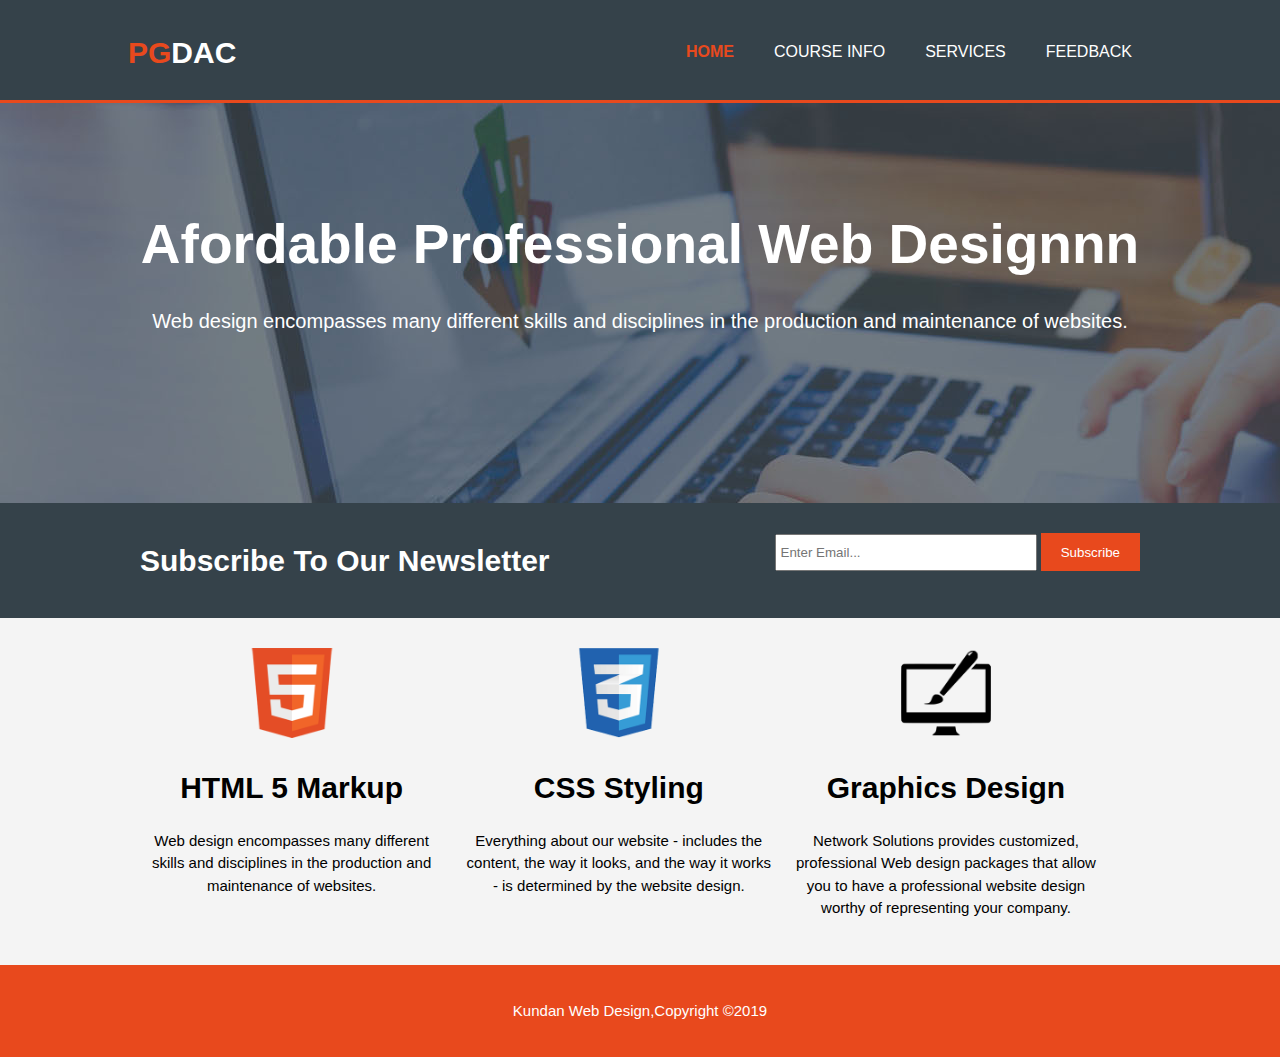
==== Responsive Website/index.html @ 6fa0513f "Merge pull request #2 from kundantajne/team7_06" ====
<!DOCTYPE html>
<html lang="en">

<head>
    <meta charset="UTF-8">
    <meta name="viewport" content="width=device-width, initial-scale=1.0">
    <meta http-equiv="X-UA-Compatible" content="ie=edge">
    <title>CDAC New Website </title>
    <link rel="stylesheet" href="./css/style.css">
</head>

<body>
    <header>
        <div class="container">
            <div id="branding">
                <h1><span class="highlight">PG</span>DAC</h1>
            </div>
            <nav>
                <ul>
                    <li class="current"><a href="index.html">Home</a></li>
                    <li><a href="about.html">COurse Info</a></li>
                    <li><a href="services.html">Services</a></li>
                    <li><a href="">Feedback</a></li>
                </ul>
            </nav>
        </div>
    </header>
    <section id="showcase">
        <div class="container">
            <h1>Afordable Professional Web Designnn</h1>
            <p>Web design encompasses many different skills and disciplines in the production and maintenance of
                websites.</p>
        </div>
    </section>
    <section id="newsletter">
        <div class="container">
            <h1>Subscribe To Our Newsletter</h1>
            <form action="">
                <input type="email" placeholder="Enter Email...">
                <button type="submit" class="button_1">Subscribe</button>
            </form>
        </div>
    </section>
    <section id="boxes">
        <div class="container">
            <div class="box">
                <img src="./img/logo_html.png" alt="">
                <h1>HTML 5 Markup</h1>
                <p>Web design encompasses many different skills and disciplines in the production and maintenance of
                    websites.</p>
            </div>
            <div class="box">
                <img src="./img/logo_css.png" alt="">
                <h1>CSS Styling</h1>
                <p>Everything about our website - includes the content, the way it looks, and the way it works - is
                    determined by the
                    website design.</p>
            </div>
            <div class="box">
                <img src="./img/logo_brush.png" alt="">
                <h1>Graphics Design</h1>
                <p>Network Solutions provides customized, professional Web design packages that allow you to have a
                    professional website
                    design worthy of representing your company.</p>
            </div>
        </div>
    </section>
    <footer>
        <p>Kundan Web Design,Copyright &copy;2019</p>
    </footer>
</body>

</html>
---- Responsive Website/css/style.css ----
body{
    font-family: Arial, Helvetica, sans-serif;
    font-size: 15px;
    line-height: 1.5;
    padding: 0;
    margin: 0;
    background-color: #f4f4f4
}
/* Global */
.container{
    width: 80%;
    margin:auto;
    overflow: hidden;

}
ul{
    margin: 0;
    padding: 0;
}

.button_1{
    height: 38px;
    background: #e8491d;
    border: 0;
    padding-left: 20px;
    padding-right: 20px;
    color: white;
}

.dark{
    padding: 15px;
    background: #35424a;
    color: white;
    margin-top: 10px;
    margin-bottom: 10px;
}

/* header */
header{
    background: #35424a;
    color: white;
    padding-top: 30px;
    min-height: 70px;
    border-bottom: #e8491d 3px solid;
}

header a{
    color: white;
    text-decoration: none;
    text-transform: uppercase;
    font-size: 16px;
}


header li{
    float: left;
    display: inline;
    padding: 0 20px 0 20px;
}


header #branding{
    float: left;
}


header #branding h1{
    margin: 0;

}

header nav{
    float: right;
    margin-top: 10px;


}
header .highlight, header .current a{
    color: #e8491d;
    font-weight: bold;
}
header a:hover{
    color: #cccccc;
    font-weight: bold;
}

/* showcase */

#showcase{
    min-height: 400px;
    background: url('../img/showcase.jpg')no-repeat 0 -400px;
    text-align: center;
    color: white;
}

#showcase h1{
    margin-top: 100px;
    font-size: 55px;
    margin-bottom: 10px;
}


#showcase p{
    font-size: 20px;
}
/* newsletter */
#newsletter{
    padding: 15px;
    color: #ffffff;
    background: #35424a;
}

#newsletter h1{
    float: left;
}

#newsletter form{
    float:right;
    margin-top: 15px;
}

#newsletter input[type="email"]{
    padding: 4px;
    height: 25px;
    width: 250px;

}


/* boxes */

#boxes{
    margin-top: 20px;
}

#boxes .box{
    float: left;
    width: 30%;
    padding: 10px;
    text-align: center;
}

#boxes .box img{
    width: 90px;
}
/* sidebar */
aside#sidebar{
    float:right;
    width: 30%;
    margin-top: 10px;


}

aside#sidebar .quote input,aside#sidebar .quote textarea{
    width: 90%;
    padding: 5px;
}

/* MAIN-COL */

article#main-col{
    float: left;
    width: 65%;
}


/* services */
ul#services li{
    list-style: none;
    padding: 20px;
    border: #cccccc solid 1px;
    margin-bottom: 5px;
    background: #e6e6e6;
}
footer{
    padding: 20px;
    margin-top: 20px;
    color: #ffffff;
    background-color: #e8491d;
    text-align: center;
}
/* media Quary */

@media(max-width: 768px){
  header #branding,
  header nav,
  header nav li,
  #newsletter h1,
  #newsletter form,
  #boxes .box,
  article#main-col,
  aside#sidebar{
    float:none;
    text-align:center;
    width:100%;
  }

  header{
    padding-bottom:20px;
  }

  #showcase h1{
    margin-top:40px;
  }

  #newsletter button, .quote button{
    display:block;
    width:100%;
  }

  #newsletter form input[type="email"], .quote input, .quote textarea{
    width:100%;
    margin-bottom:5px;
  }
}
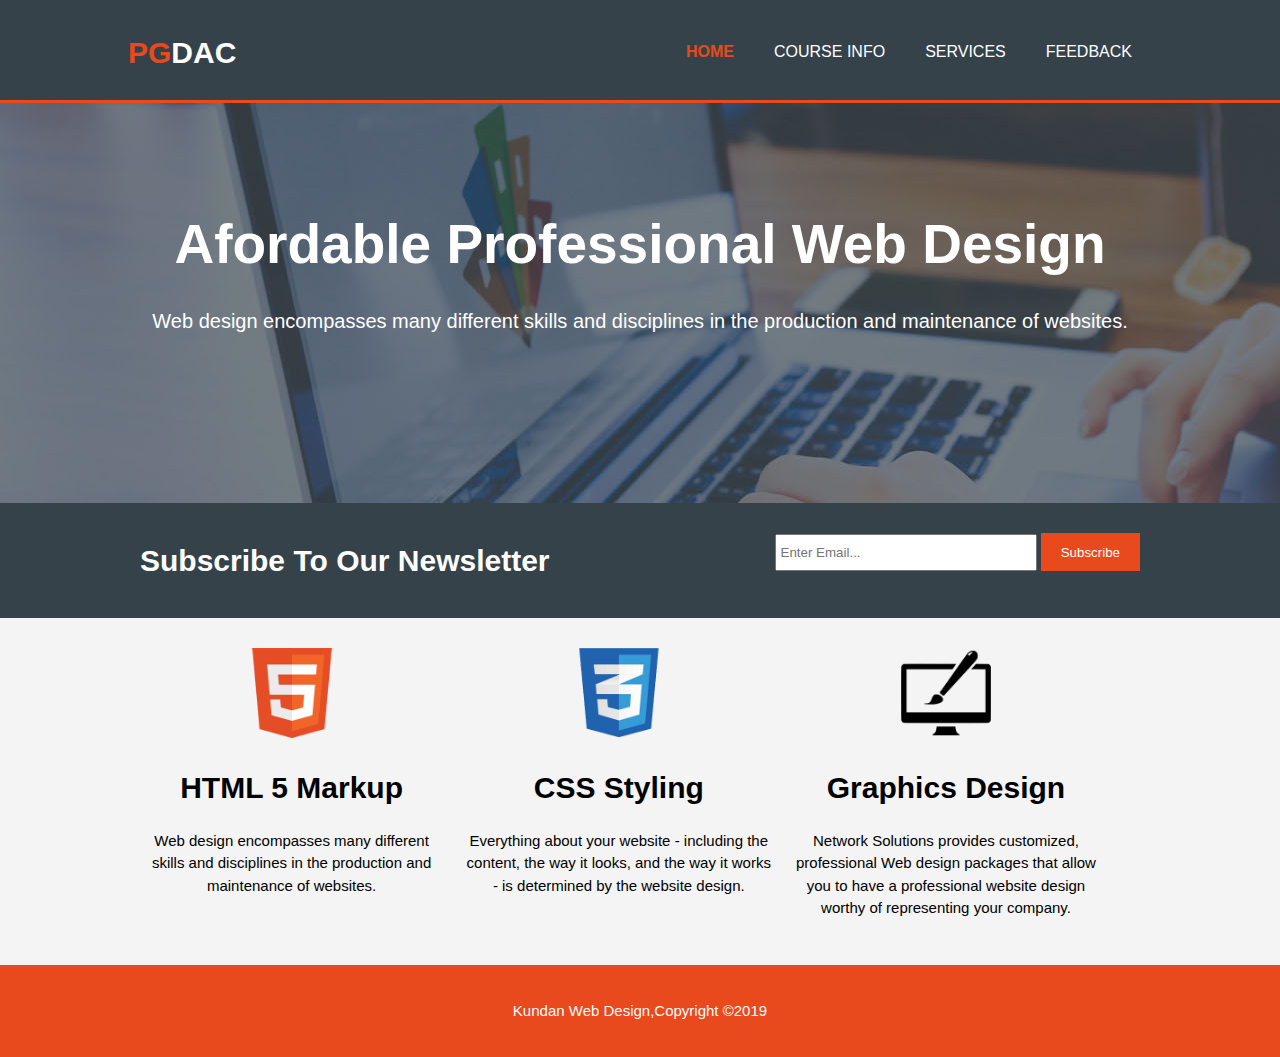
==== commit 3e726603: "finally.." ====
--- a/Responsive Website/index.html
+++ b/Responsive Website/index.html
@@ -5,7 +5,7 @@
     <meta charset="UTF-8">
     <meta name="viewport" content="width=device-width, initial-scale=1.0">
     <meta http-equiv="X-UA-Compatible" content="ie=edge">
-    <title>CDAC New Website </title>
+    <title>CDAC New Website.... </title>
     <link rel="stylesheet" href="./css/style.css">
 </head>
 
@@ -27,7 +27,7 @@
     </header>
     <section id="showcase">
         <div class="container">
-            <h1>Afordable Professional Web Designnn</h1>
+            <h1>Afordable Professional Web Design</h1>
             <p>Web design encompasses many different skills and disciplines in the production and maintenance of
                 websites.</p>
         </div>
@@ -52,7 +52,7 @@
             <div class="box">
                 <img src="./img/logo_css.png" alt="">
                 <h1>CSS Styling</h1>
-                <p>Everything about our website - includes the content, the way it looks, and the way it works - is
+                <p>Everything about your website - including the content, the way it looks, and the way it works - is
                     determined by the
                     website design.</p>
             </div>
@@ -70,4 +70,4 @@
     </footer>
 </body>
 
-</html>
+</html>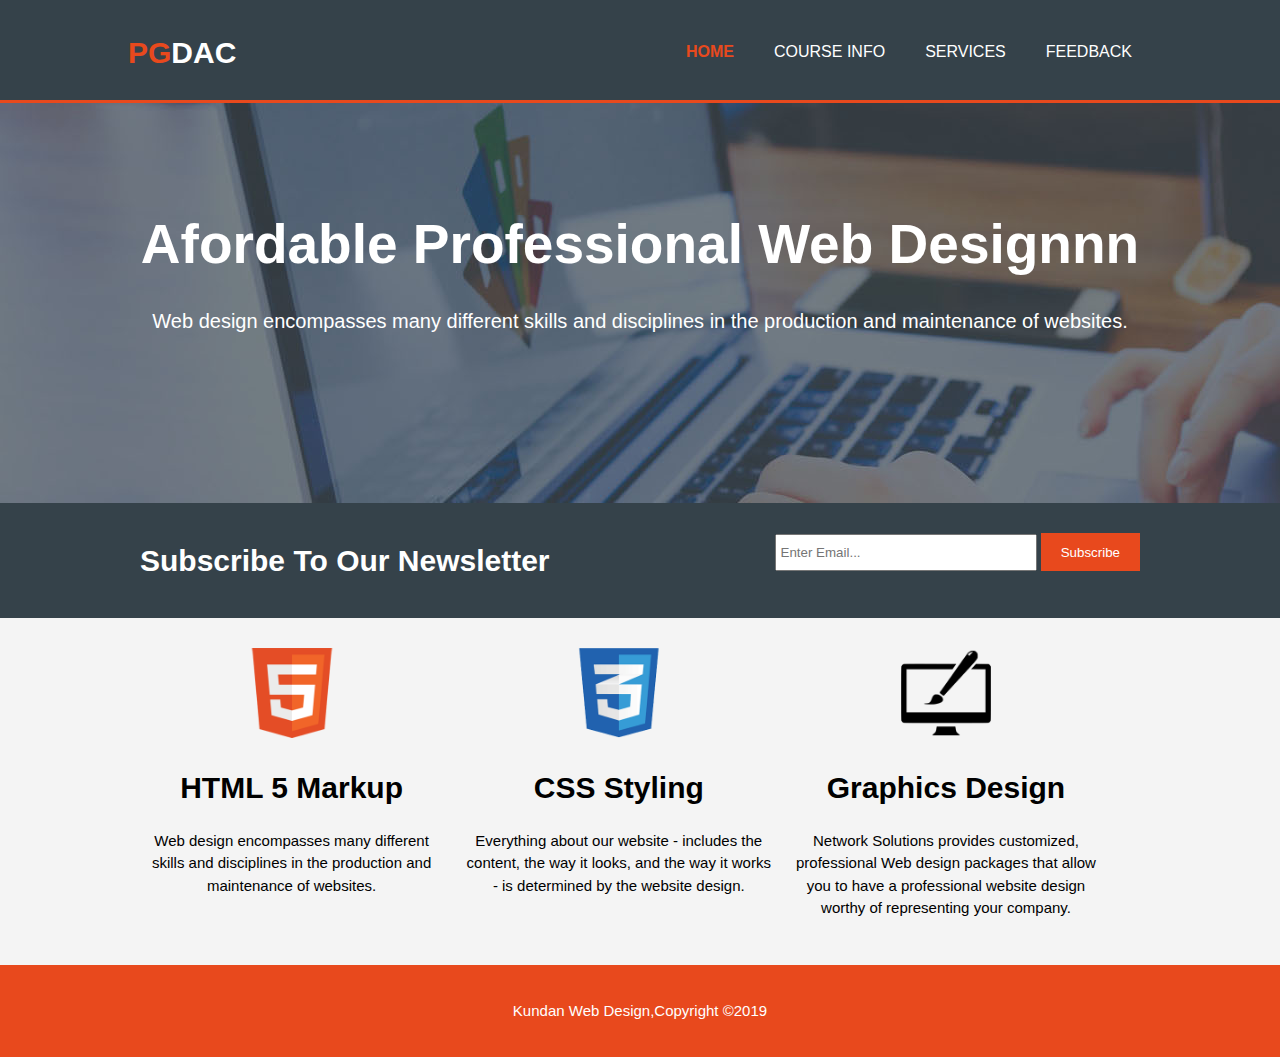
==== commit f4891aa0: "Merge pull request #5 from kundantajne/team7_54" ====
--- a/Responsive Website/index.html
+++ b/Responsive Website/index.html
@@ -27,7 +27,7 @@
     </header>
     <section id="showcase">
         <div class="container">
-            <h1>Afordable Professional Web Design</h1>
+            <h1>Afordable Professional Web Designnn</h1>
             <p>Web design encompasses many different skills and disciplines in the production and maintenance of
                 websites.</p>
         </div>
@@ -52,7 +52,7 @@
             <div class="box">
                 <img src="./img/logo_css.png" alt="">
                 <h1>CSS Styling</h1>
-                <p>Everything about your website - including the content, the way it looks, and the way it works - is
+                <p>Everything about our website - includes the content, the way it looks, and the way it works - is
                     determined by the
                     website design.</p>
             </div>
@@ -70,4 +70,4 @@
     </footer>
 </body>
 
-</html>+</html>
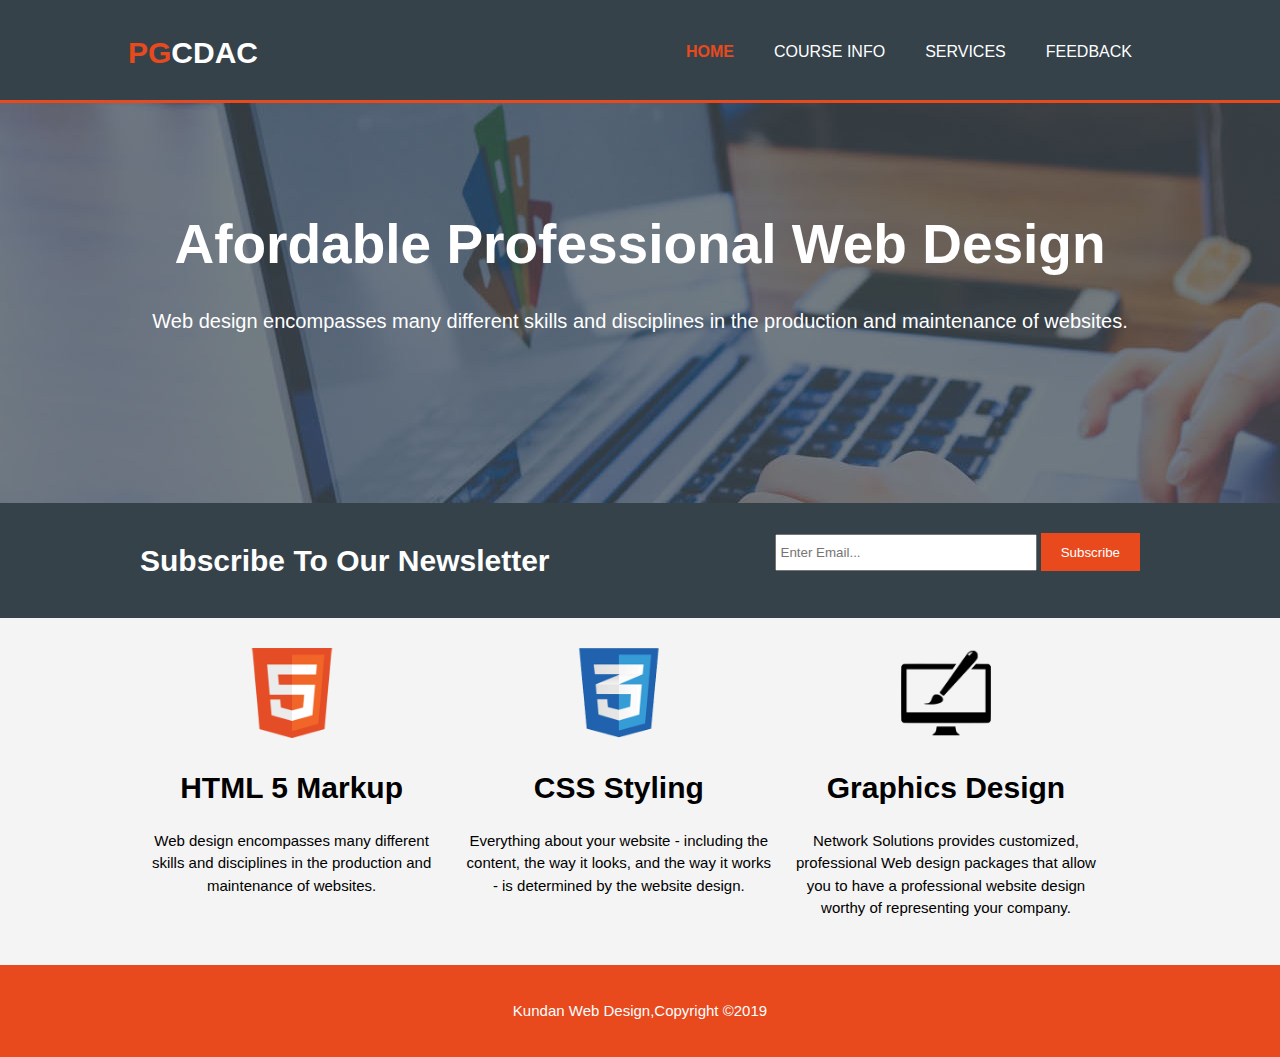
==== commit 8b06daf8: "finally.." ====
--- a/Responsive Website/index.html
+++ b/Responsive Website/index.html
@@ -13,7 +13,7 @@
     <header>
         <div class="container">
             <div id="branding">
-                <h1><span class="highlight">PG</span>DAC</h1>
+                <h1><span class="highlight">PG</span>CDAC</h1>
             </div>
             <nav>
                 <ul>
@@ -27,7 +27,7 @@
     </header>
     <section id="showcase">
         <div class="container">
-            <h1>Afordable Professional Web Designnn</h1>
+            <h1>Afordable Professional Web Design</h1>
             <p>Web design encompasses many different skills and disciplines in the production and maintenance of
                 websites.</p>
         </div>
@@ -52,7 +52,7 @@
             <div class="box">
                 <img src="./img/logo_css.png" alt="">
                 <h1>CSS Styling</h1>
-                <p>Everything about our website - includes the content, the way it looks, and the way it works - is
+                <p>Everything about your website - including the content, the way it looks, and the way it works - is
                     determined by the
                     website design.</p>
             </div>
@@ -70,4 +70,4 @@
     </footer>
 </body>
 
-</html>
+</html>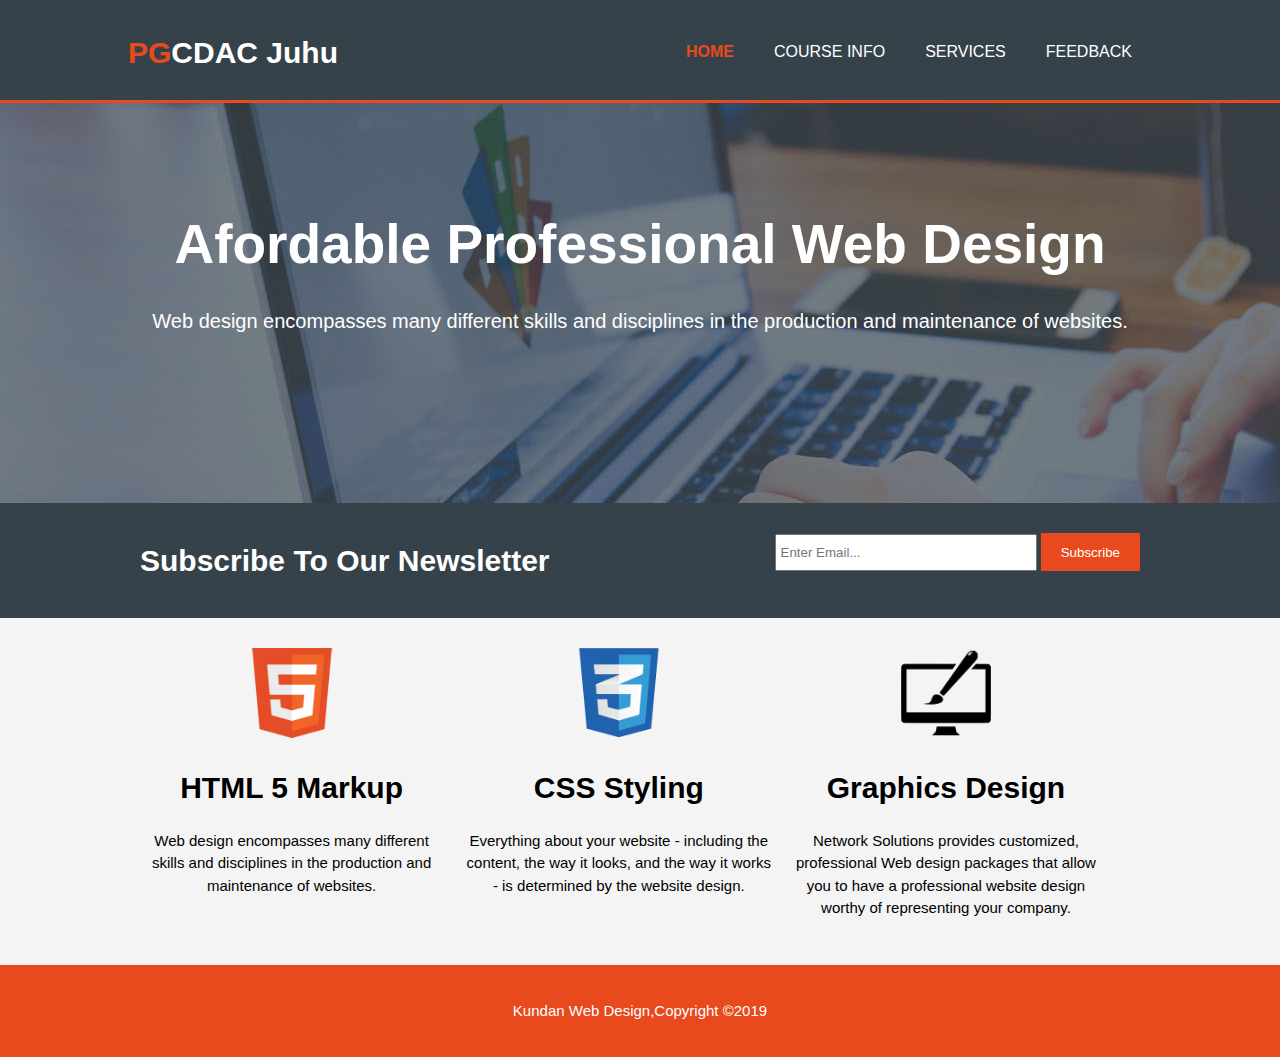
==== commit 4fa18805: "finally.." ====
--- a/Responsive Website/index.html
+++ b/Responsive Website/index.html
@@ -13,7 +13,7 @@
     <header>
         <div class="container">
             <div id="branding">
-                <h1><span class="highlight">PG</span>CDAC</h1>
+                <h1><span class="highlight">PG</span>CDAC Juhu</h1>
             </div>
             <nav>
                 <ul>
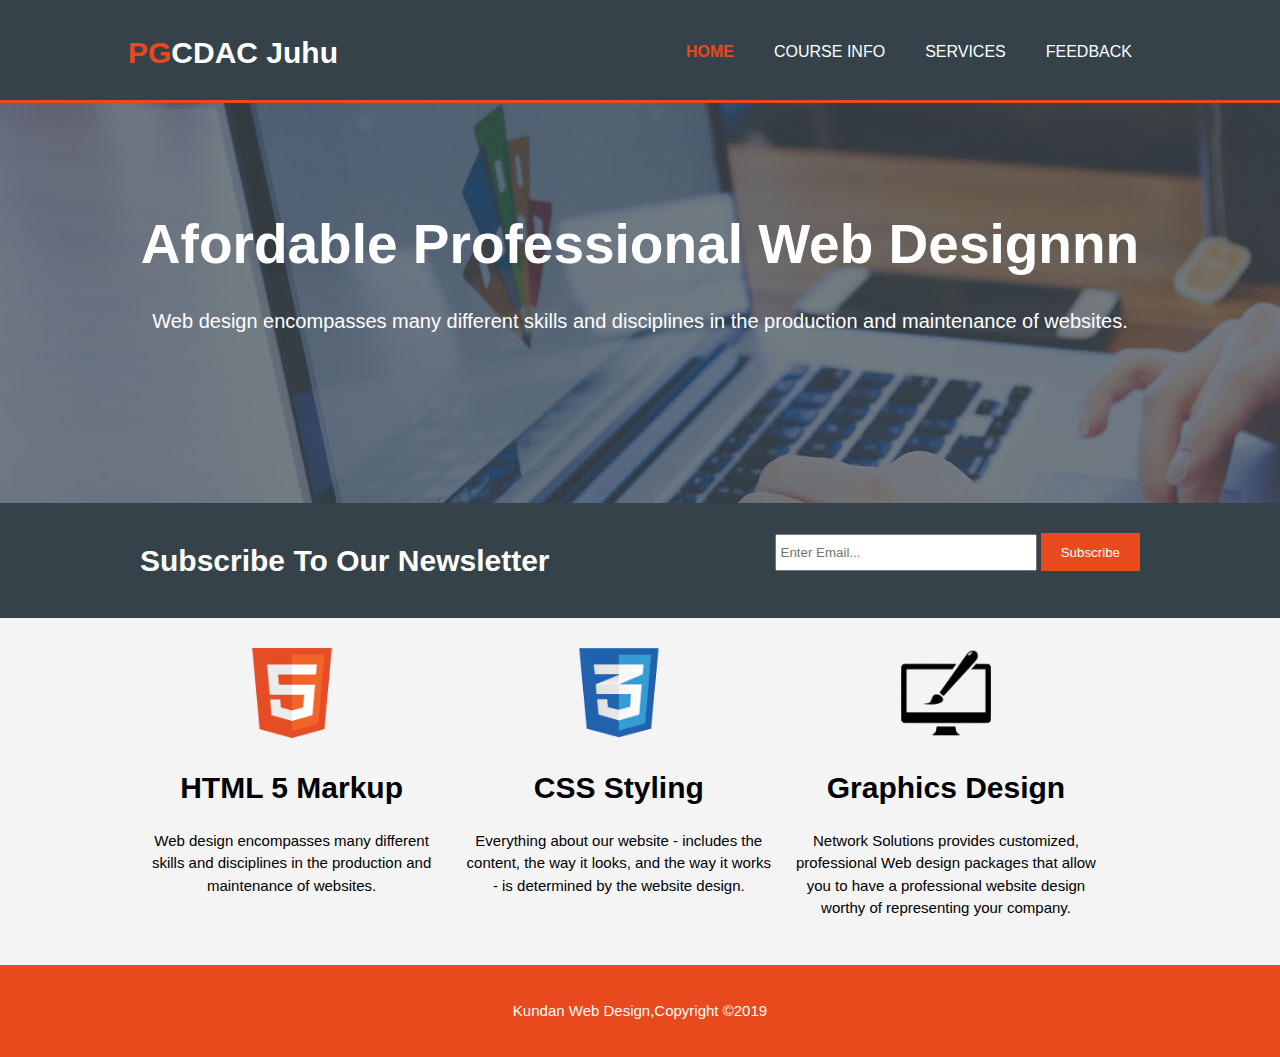
==== commit 6031da4e: "Merge pull request #6 from kundantajne/team7_54" ====
--- a/Responsive Website/index.html
+++ b/Responsive Website/index.html
@@ -27,7 +27,7 @@
     </header>
     <section id="showcase">
         <div class="container">
-            <h1>Afordable Professional Web Design</h1>
+            <h1>Afordable Professional Web Designnn</h1>
             <p>Web design encompasses many different skills and disciplines in the production and maintenance of
                 websites.</p>
         </div>
@@ -52,7 +52,7 @@
             <div class="box">
                 <img src="./img/logo_css.png" alt="">
                 <h1>CSS Styling</h1>
-                <p>Everything about your website - including the content, the way it looks, and the way it works - is
+                <p>Everything about our website - includes the content, the way it looks, and the way it works - is
                     determined by the
                     website design.</p>
             </div>
@@ -70,4 +70,4 @@
     </footer>
 </body>
 
-</html>+</html>
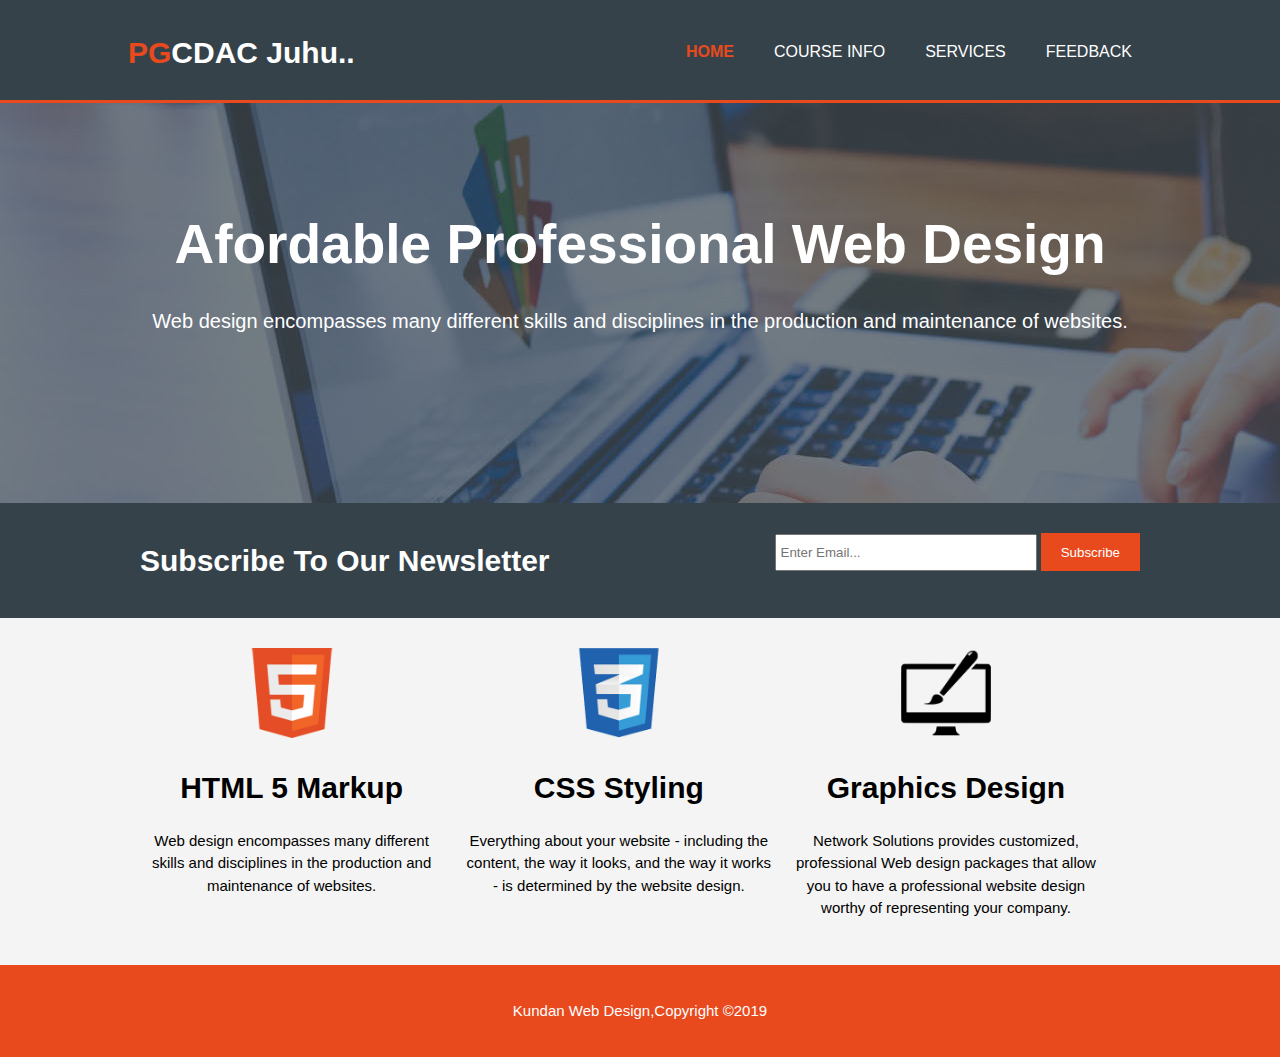
==== commit 17d68657: "finally done.." ====
--- a/Responsive Website/index.html
+++ b/Responsive Website/index.html
@@ -13,7 +13,7 @@
     <header>
         <div class="container">
             <div id="branding">
-                <h1><span class="highlight">PG</span>CDAC Juhu</h1>
+                <h1><span class="highlight">PG</span>CDAC Juhu..</h1>
             </div>
             <nav>
                 <ul>
@@ -27,7 +27,7 @@
     </header>
     <section id="showcase">
         <div class="container">
-            <h1>Afordable Professional Web Designnn</h1>
+            <h1>Afordable Professional Web Design</h1>
             <p>Web design encompasses many different skills and disciplines in the production and maintenance of
                 websites.</p>
         </div>
@@ -52,7 +52,7 @@
             <div class="box">
                 <img src="./img/logo_css.png" alt="">
                 <h1>CSS Styling</h1>
-                <p>Everything about our website - includes the content, the way it looks, and the way it works - is
+                <p>Everything about your website - including the content, the way it looks, and the way it works - is
                     determined by the
                     website design.</p>
             </div>
@@ -70,4 +70,4 @@
     </footer>
 </body>
 
-</html>
+</html>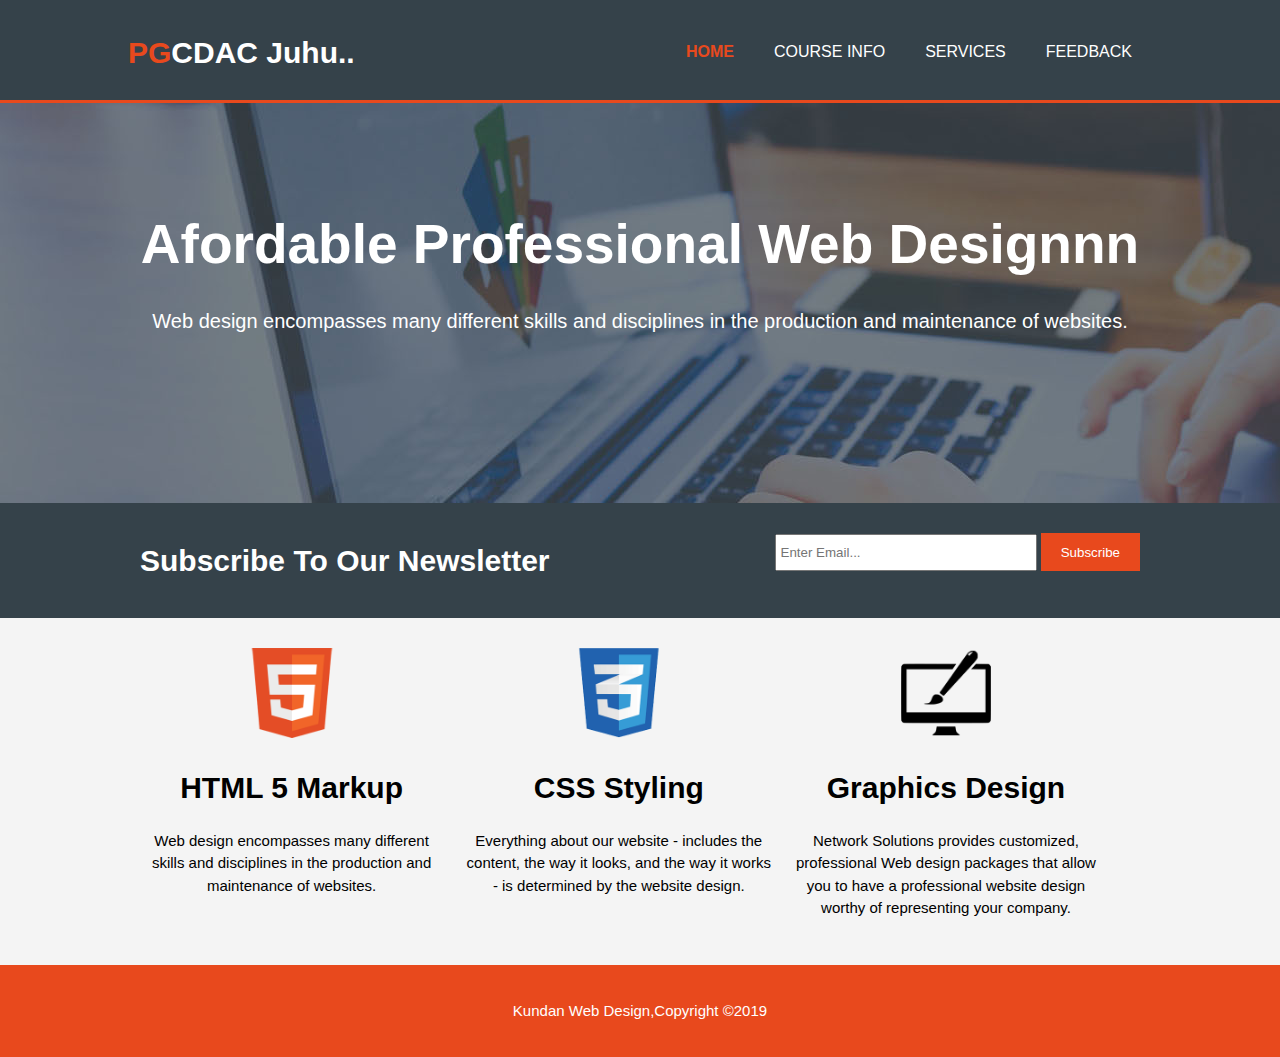
==== commit 1589e1fc: "Merge pull request #9 from kundantajne/team7_54" ====
--- a/Responsive Website/index.html
+++ b/Responsive Website/index.html
@@ -27,7 +27,7 @@
     </header>
     <section id="showcase">
         <div class="container">
-            <h1>Afordable Professional Web Design</h1>
+            <h1>Afordable Professional Web Designnn</h1>
             <p>Web design encompasses many different skills and disciplines in the production and maintenance of
                 websites.</p>
         </div>
@@ -52,7 +52,7 @@
             <div class="box">
                 <img src="./img/logo_css.png" alt="">
                 <h1>CSS Styling</h1>
-                <p>Everything about your website - including the content, the way it looks, and the way it works - is
+                <p>Everything about our website - includes the content, the way it looks, and the way it works - is
                     determined by the
                     website design.</p>
             </div>
@@ -70,4 +70,4 @@
     </footer>
 </body>
 
-</html>+</html>
